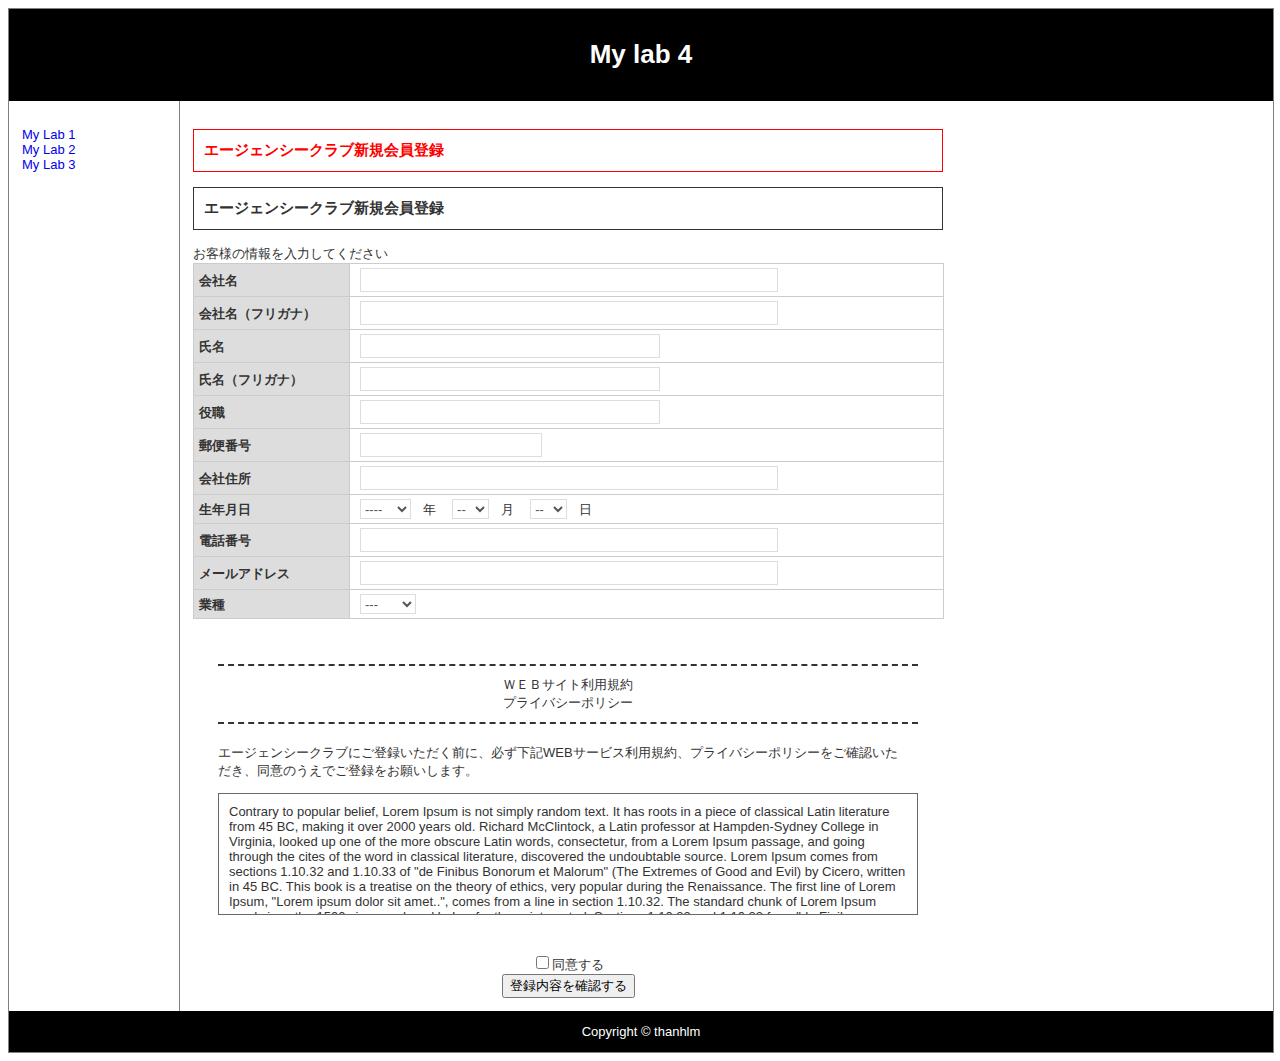
==== web/day4/my-lab4.html @ ae61ca8b "add html day4" ====
<!DOCTYPE html>
<html>
<head>
    <title>My lab4</title>
    <meta http-equiv="Content-Type" content="text/html; charset=shift_jis">
    <meta name="author" content="thanhlm">
    <link rel="stylesheet" href="../css/day4.css">
</head>
<body>
<div class="container">
    <header>
        <h1>My lab 4</h1>
    </header>
    <nav>
        <ul>
            <li><a href="https://html-thanhlm.appspot.com/day1/index.html">My Lab 1</a></li>
            <li><a href="http://html-thanhlm.appspot.com/day2/my-lab2.html">My Lab 2</a></li>
            <li><a href="http://html-thanhlm.appspot.com/day3/my-lab3.html">My Lab 3</a></li>
        </ul>
    </nav>
    <main>
        <form action="#" method="post">
            <h3 class="error">�G�[�W�F���V�[�N���u�V�K����o�^</h3>
            <h3>�G�[�W�F���V�[�N���u�V�K����o�^</h3>
            <div class="table">
                <div class="caption">���q�l�̏�����͂��Ă�������</div>
                <div class="table-row">
                    <div class="table-cell"><label>��Ж�</label></div>
                    <div class="table-cell"><input type="text" name="" class="width-70"></div>
                </div>

                <div class="table-row">
                    <div class="table-cell"><label>��Ж��i�t���K�i�j</label></div>
                    <div class="table-cell"><input type="text" name="" class="width-70"></div>
                </div>

                <div class="table-row">
                    <div class="table-cell"><label>����</label></div>
                    <div class="table-cell"><input type="text" name="" class="width-50"></div>
                </div>
                <div class="table-row">
                    <div class="table-cell"><label>�����i�t���K�i�j</label></div>
                    <div class="table-cell"><input type="text" name=""  class="width-50"></div>
                </div>
                <div class="table-row">
                    <div class="table-cell"><label>��E</label></div>
                    <div class="table-cell"><input type="text" name="" class="width-50"></div>
                </div>
                <div class="table-row">
                    <div class="table-cell"><label>�X�֔ԍ�</label></div>
                    <div class="table-cell"><input type="text" name="" class="width-30"></div>
                </div>
                <div class="table-row">
                    <div class="table-cell"><label>��ЏZ��</label></div>
                    <div class="table-cell"><input type="text" name="" class="width-70"></div>
                </div>
                <div class="table-row">
                    <div class="table-cell"><label>���N����</label></div>
                    <div class="table-cell">
                        <select name="">
                            <option value="">----</option>
                            <option value="2017">2017</option>
                            <option value="2016">2016</option>
                            <option value="2015">2015</option>
                            <option value="2014">2014</option>
                            <option value="2013">2013</option>
                            <option value="2013">2013</option>
                            <option value="2011">2011</option>
                        </select>&nbsp;&nbsp;�N&nbsp;&nbsp;
                        <select name="">
                            <option value="">--</option>
                            <option value="1">01</option>
                            <option value="2">02</option>
                            <option value="3">03</option>
                            <option value="4">04</option>
                            <option value="5">05</option>
                            <option value="6">06</option>
                            <option value="7">07</option>
                            <option value="8">08</option>
                            <option value="9">09</option>
                            <option value="10">10</option>
                            <option value="11">11</option>
                            <option value="12">12</option>
                        </select>&nbsp;&nbsp;��&nbsp;&nbsp;
                        <select name="">
                            <option value="">--</option>
                            <option value="1">01</option>
                            <option value="2">02</option>
                            <option value="3">03</option>
                            <option value="4">04</option>
                            <option value="5">05</option>
                            <option value="6">06</option>
                            <option value="7">07</option>
                            <option value="8">08</option>
                            <option value="9">09</option>
                            <option value="10">10</option>
                            <option value="11">11</option>
                            <option value="12">12</option>
                            <option value="13">13</option>
                            <option value="14">14</option>
                            <option value="15">15</option>
                            <option value="16">16</option>
                            <option value="17">17</option>
                            <option value="18">18</option>
                            <option value="19">19</option>
                            <option value="20">20</option>
                            <option value="21">21</option>
                            <option value="22">22</option>
                            <option value="23">23</option>
                            <option value="24">24</option>
                            <option value="25">25</option>
                            <option value="26">26</option>
                            <option value="27">27</option>
                            <option value="28">28</option>
                            <option value="29">29</option>
                            <option value="30">30</option>
                            <option value="31">31</option>
                        </select>&nbsp;&nbsp;��

                    </div>
                </div>
                <div class="table-row">
                    <div class="table-cell"><label>�d�b�ԍ�</label></div>
                    <div class="table-cell"><input type="text" name="" class="width-70"></div>
                </div>
                <div class="table-row">
                    <div class="table-cell"><label>���[���A�h���X</label></div>
                    <div class="table-cell"><input type="text" name="" class="width-70"></div>
                </div>

                <div class="table-footer">
                    <div class="table-cell"><label>�Ǝ�</label></div>
                    <div class="table-cell">
                        <select name="" class="industry">
                            <option value="">---</option>
                            <option value="1">�Ǝ�1</option>
                            <option value="2">�Ǝ�2</option>
                            <option value="3">�Ǝ�3</option>
                            <option value="4">�Ǝ�4</option>
                            <option value="5">�Ǝ�5</option>
                            <option value="6">�Ǝ�6</option>
                        </select>
                    </div>
                </div>
            </div>
            <section class="policy">
                <p>�v�d�a�T�C�g���p�K��<br>�v���C�o�V�[�|���V�[</p>
                <p>�G�[�W�F���V�[�N���u�ɂ��o�^���������O�ɁA�K�����LWEB�T�[�r�X���p�K��A�v���C�o�V�[�|���V�[�����m�F����<br>�����A���ӂ̂����ł��o�^�����肢���܂��B</p>
                <p style="overflow-y: scroll; height: 100px; padding: 10px;border: 1px solid #696969;">
                    Contrary to popular belief, Lorem Ipsum is not simply random text. It has roots in a piece of
                    classical
                    Latin literature from 45 BC, making it over 2000 years old. Richard McClintock, a Latin professor at
                    Hampden-Sydney College in Virginia, looked up one of the more obscure Latin words, consectetur, from
                    a
                    Lorem Ipsum passage, and going through the cites of the word in classical literature, discovered the
                    undoubtable source. Lorem Ipsum comes from sections 1.10.32 and 1.10.33 of "de Finibus Bonorum et
                    Malorum" (The Extremes of Good and Evil) by Cicero, written in 45 BC. This book is a treatise on the
                    theory of ethics, very popular during the Renaissance. The first line of Lorem Ipsum, "Lorem ipsum
                    dolor
                    sit amet..", comes from a line in section 1.10.32.
                    The standard chunk of Lorem Ipsum used since the 1500s is reproduced below for those interested.
                    Sections 1.10.32 and 1.10.33 from "de Finibus Bonorum et Malorum" by Cicero are also reproduced in
                    their
                    exact original form, accompanied by English versions from the 1914 translation by H. Rackham.
                </p>
            </section>
            <div align="center">
                <label><input type="checkbox" name="confirm"><span class="chk-text">���ӂ���</span></label><br>
                <input type="submit" class="btn-submit" name="submit" value="�o�^���e���m�F����">
            </div>
        </form>
    </main>
    <footer>Copyright &copy; thanhlm</footer>
</div>
</body>
</html>
---- web/css/day4.css ----
body {
    font-size: 13px;
    color: #333333;
    background-color: #ffffff;
    font-family: "Lucida Grande", "Lucida Sans Unicode", "Hiragino Kaku Gothic Pro", 'ヒラギノ角ゴ Pro W3', 'ＭＳ Ｐゴシック', 'Lucida Sans Unicode', Helvetica, Arial, Verdana, sans-serif;
    -webkit-font-smoothing: antialiased;
}

div.container {
    width: 100%;
    border: 1px solid gray;
}

header, footer {
    padding: 1em;
    color: white;
    background-color: black;
    clear: left;
    text-align: center;
}

nav {
    float: left;
    max-width: 160px;
    margin: 0;
    padding: 1em;
}

nav ul {
    list-style-type: none;
    padding: 0;
}

nav ul a {
    text-decoration: none;
}

main {
    margin-left: 170px;
    border-left: 1px solid gray;
    padding: 1em;
    overflow: hidden;
    width: 750px;
}

div.table {
    border-collapse: collapse;
    display: table;
    width: 750px;
}

div.caption {
    display: table-caption;
}

.table-cell label {
    display: table-header-group;
    font-weight: bold;
}

div.table-cell {
    border: 1px solid #ccc;
    display: table-cell;
    padding: 3px 0 3px 5px;
}

div.table-row {
    display: table-row;
}

.table-row .table-cell:first-child, .table-footer .table-cell:first-child {
    width: 150px;
    background: #ddd;
}

div.table-footer {
    display: table-footer-group;
}

h3 {
    border: 1px solid;
    padding: 10px;
}

h3.error {
    border: #ff0000 solid 1px;
    color: #ff0000;
}

input[type="text"], select {
    height: 20px;
    border: 1px solid #ddd;
    font-size: 13px;
    line-height: 1.42857143;
    margin: 1px 5px;
    color: #555;
    background-color: #fff;
}

.policy {
    padding: 25px;
}

.policy p:first-child {
    margin: 20px auto;
    text-align: center;
    padding: 10px;
    border-bottom: 2px dashed #333;
    border-top: 2px dashed #333;
}

.width-70 {
    width: 70%;
}

.width-50 {
    width: 50%;
}

.width-30 {
    width: 30%;
}
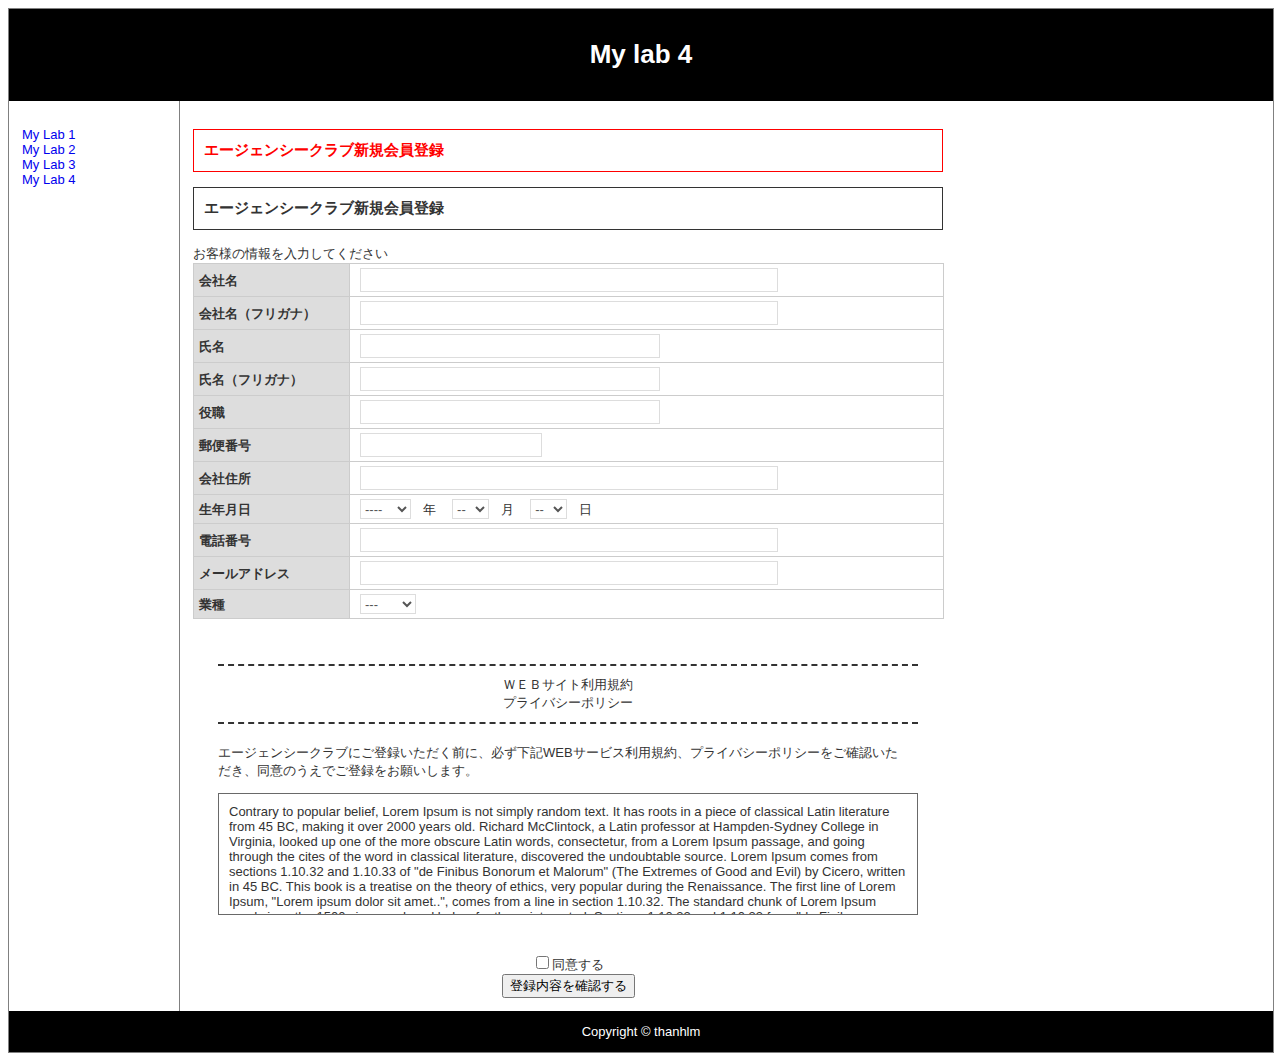
==== commit 5659ee95: "update day 4" ====
--- a/web/day4/my-lab4.html
+++ b/web/day4/my-lab4.html
@@ -13,9 +13,10 @@
     </header>
     <nav>
         <ul>
-            <li><a href="https://html-thanhlm.appspot.com/day1/index.html">My Lab 1</a></li>
-            <li><a href="http://html-thanhlm.appspot.com/day2/my-lab2.html">My Lab 2</a></li>
-            <li><a href="http://html-thanhlm.appspot.com/day3/my-lab3.html">My Lab 3</a></li>
+            <li><a href="/day1/index.html">My Lab 1</a></li>
+            <li><a href="/day2/my-lab2.html">My Lab 2</a></li>
+            <li><a href="/day3/my-lab3.html">My Lab 3</a></li>
+            <li><a href="/day4/my-lab4.html">My Lab 4</a></li>
         </ul>
     </nav>
     <main>
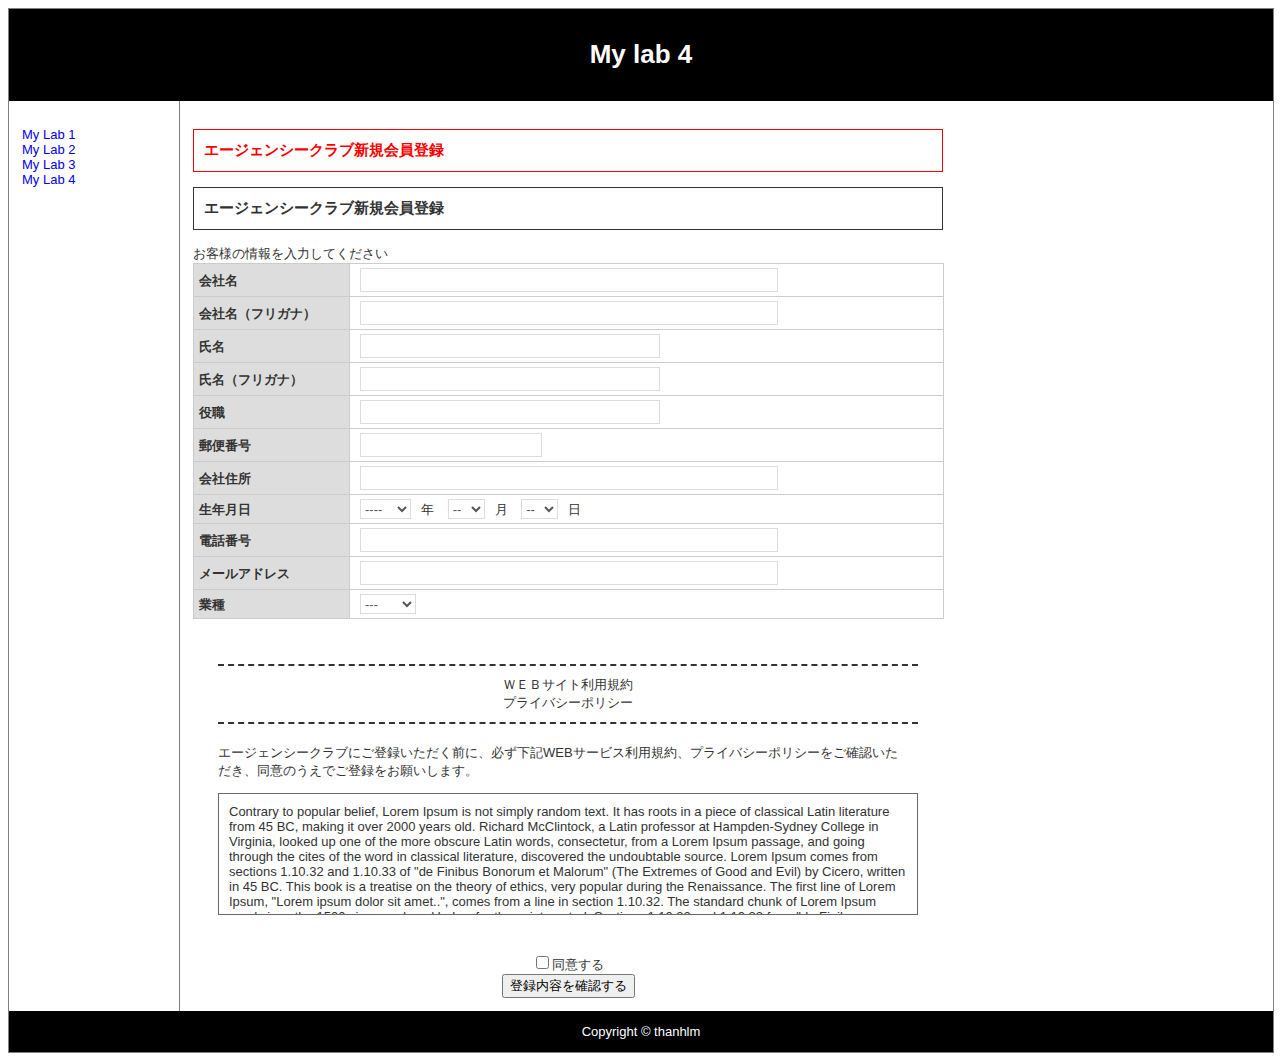
==== commit 999f5d69: "update lab day 4" ====
--- a/web/day4/my-lab4.html
+++ b/web/day4/my-lab4.html
@@ -23,41 +23,41 @@
         <form action="#" method="post">
             <h3 class="error">�G�[�W�F���V�[�N���u�V�K����o�^</h3>
             <h3>�G�[�W�F���V�[�N���u�V�K����o�^</h3>
-            <div class="table">
+            <div class="form-group">
                 <div class="caption">���q�l�̏�����͂��Ă�������</div>
-                <div class="table-row">
-                    <div class="table-cell"><label>��Ж�</label></div>
-                    <div class="table-cell"><input type="text" name="" class="width-70"></div>
+                <div class="row">
+                    <div class="cell"><label>��Ж�</label></div>
+                    <div class="cell"><input type="text" name="" class="width-70"></div>
                 </div>
 
-                <div class="table-row">
-                    <div class="table-cell"><label>��Ж��i�t���K�i�j</label></div>
-                    <div class="table-cell"><input type="text" name="" class="width-70"></div>
+                <div class="row">
+                    <div class="cell"><label>��Ж��i�t���K�i�j</label></div>
+                    <div class="cell"><input type="text" name="" class="width-70"></div>
                 </div>
 
-                <div class="table-row">
-                    <div class="table-cell"><label>����</label></div>
-                    <div class="table-cell"><input type="text" name="" class="width-50"></div>
+                <div class="row">
+                    <div class="cell"><label>����</label></div>
+                    <div class="cell"><input type="text" name="" class="width-50"></div>
                 </div>
-                <div class="table-row">
-                    <div class="table-cell"><label>�����i�t���K�i�j</label></div>
-                    <div class="table-cell"><input type="text" name=""  class="width-50"></div>
+                <div class="row">
+                    <div class="cell"><label>�����i�t���K�i�j</label></div>
+                    <div class="cell"><input type="text" name="" class="width-50"></div>
                 </div>
-                <div class="table-row">
-                    <div class="table-cell"><label>��E</label></div>
-                    <div class="table-cell"><input type="text" name="" class="width-50"></div>
+                <div class="row">
+                    <div class="cell"><label>��E</label></div>
+                    <div class="cell"><input type="text" name="" class="width-50"></div>
                 </div>
-                <div class="table-row">
-                    <div class="table-cell"><label>�X�֔ԍ�</label></div>
-                    <div class="table-cell"><input type="text" name="" class="width-30"></div>
+                <div class="row">
+                    <div class="cell"><label>�X�֔ԍ�</label></div>
+                    <div class="cell"><input type="text" name="" class="width-30"></div>
                 </div>
-                <div class="table-row">
-                    <div class="table-cell"><label>��ЏZ��</label></div>
-                    <div class="table-cell"><input type="text" name="" class="width-70"></div>
+                <div class="row">
+                    <div class="cell"><label>��ЏZ��</label></div>
+                    <div class="cell"><input type="text" name="" class="width-70"></div>
                 </div>
-                <div class="table-row">
-                    <div class="table-cell"><label>���N����</label></div>
-                    <div class="table-cell">
+                <div class="row">
+                    <div class="cell"><label>���N����</label></div>
+                    <div class="cell">
                         <select name="">
                             <option value="">----</option>
                             <option value="2017">2017</option>
@@ -67,7 +67,7 @@
                             <option value="2013">2013</option>
                             <option value="2013">2013</option>
                             <option value="2011">2011</option>
-                        </select>&nbsp;&nbsp;�N&nbsp;&nbsp;
+                        </select><span>�N</span>
                         <select name="">
                             <option value="">--</option>
                             <option value="1">01</option>
@@ -82,7 +82,7 @@
                             <option value="10">10</option>
                             <option value="11">11</option>
                             <option value="12">12</option>
-                        </select>&nbsp;&nbsp;��&nbsp;&nbsp;
+                        </select><span>��</span>
                         <select name="">
                             <option value="">--</option>
                             <option value="1">01</option>
@@ -116,22 +116,22 @@
                             <option value="29">29</option>
                             <option value="30">30</option>
                             <option value="31">31</option>
-                        </select>&nbsp;&nbsp;��
+                        </select><span>��</span>
 
                     </div>
                 </div>
-                <div class="table-row">
-                    <div class="table-cell"><label>�d�b�ԍ�</label></div>
-                    <div class="table-cell"><input type="text" name="" class="width-70"></div>
+                <div class="row">
+                    <div class="cell"><label>�d�b�ԍ�</label></div>
+                    <div class="cell"><input type="text" name="" class="width-70"></div>
                 </div>
-                <div class="table-row">
-                    <div class="table-cell"><label>���[���A�h���X</label></div>
-                    <div class="table-cell"><input type="text" name="" class="width-70"></div>
+                <div class="row">
+                    <div class="cell"><label>���[���A�h���X</label></div>
+                    <div class="cell"><input type="text" name="" class="width-70"></div>
                 </div>
 
-                <div class="table-footer">
-                    <div class="table-cell"><label>�Ǝ�</label></div>
-                    <div class="table-cell">
+                <div class="footer">
+                    <div class="cell"><label>�Ǝ�</label></div>
+                    <div class="cell">
                         <select name="" class="industry">
                             <option value="">---</option>
                             <option value="1">�Ǝ�1</option>
@@ -147,7 +147,7 @@
             <section class="policy">
                 <p>�v�d�a�T�C�g���p�K��<br>�v���C�o�V�[�|���V�[</p>
                 <p>�G�[�W�F���V�[�N���u�ɂ��o�^���������O�ɁA�K�����LWEB�T�[�r�X���p�K��A�v���C�o�V�[�|���V�[�����m�F����<br>�����A���ӂ̂����ł��o�^�����肢���܂��B</p>
-                <p style="overflow-y: scroll; height: 100px; padding: 10px;border: 1px solid #696969;">
+                <p class="policy-content">
                     Contrary to popular belief, Lorem Ipsum is not simply random text. It has roots in a piece of
                     classical
                     Latin literature from 45 BC, making it over 2000 years old. Richard McClintock, a Latin professor at
@@ -166,7 +166,7 @@
                 </p>
             </section>
             <div align="center">
-                <label><input type="checkbox" name="confirm"><span class="chk-text">���ӂ���</span></label><br>
+                <label><input type="checkbox" name="confirm">���ӂ���</label><br>
                 <input type="submit" class="btn-submit" name="submit" value="�o�^���e���m�F����">
             </div>
         </form>
--- a/web/css/day4.css
+++ b/web/css/day4.css
@@ -43,7 +43,7 @@
     width: 750px;
 }
 
-div.table {
+div.form-group {
     border-collapse: collapse;
     display: table;
     width: 750px;
@@ -53,27 +53,29 @@
     display: table-caption;
 }
 
-.table-cell label {
+.cell label {
     display: table-header-group;
     font-weight: bold;
 }
 
-div.table-cell {
+div.cell {
     border: 1px solid #ccc;
     display: table-cell;
     padding: 3px 0 3px 5px;
 }
-
-div.table-row {
+.cell span{
+    margin: 0 5px;
+}
+div.row {
     display: table-row;
 }
 
-.table-row .table-cell:first-child, .table-footer .table-cell:first-child {
+.row .cell:first-child, .footer .cell:first-child {
     width: 150px;
     background: #ddd;
 }
 
-div.table-footer {
+div.footer {
     display: table-footer-group;
 }
 
@@ -119,4 +121,11 @@
 
 .width-30 {
     width: 30%;
+}
+
+.policy-content {
+    overflow-y: scroll;
+    height: 100px;
+    padding: 10px;
+    border: 1px solid #696969;
 }